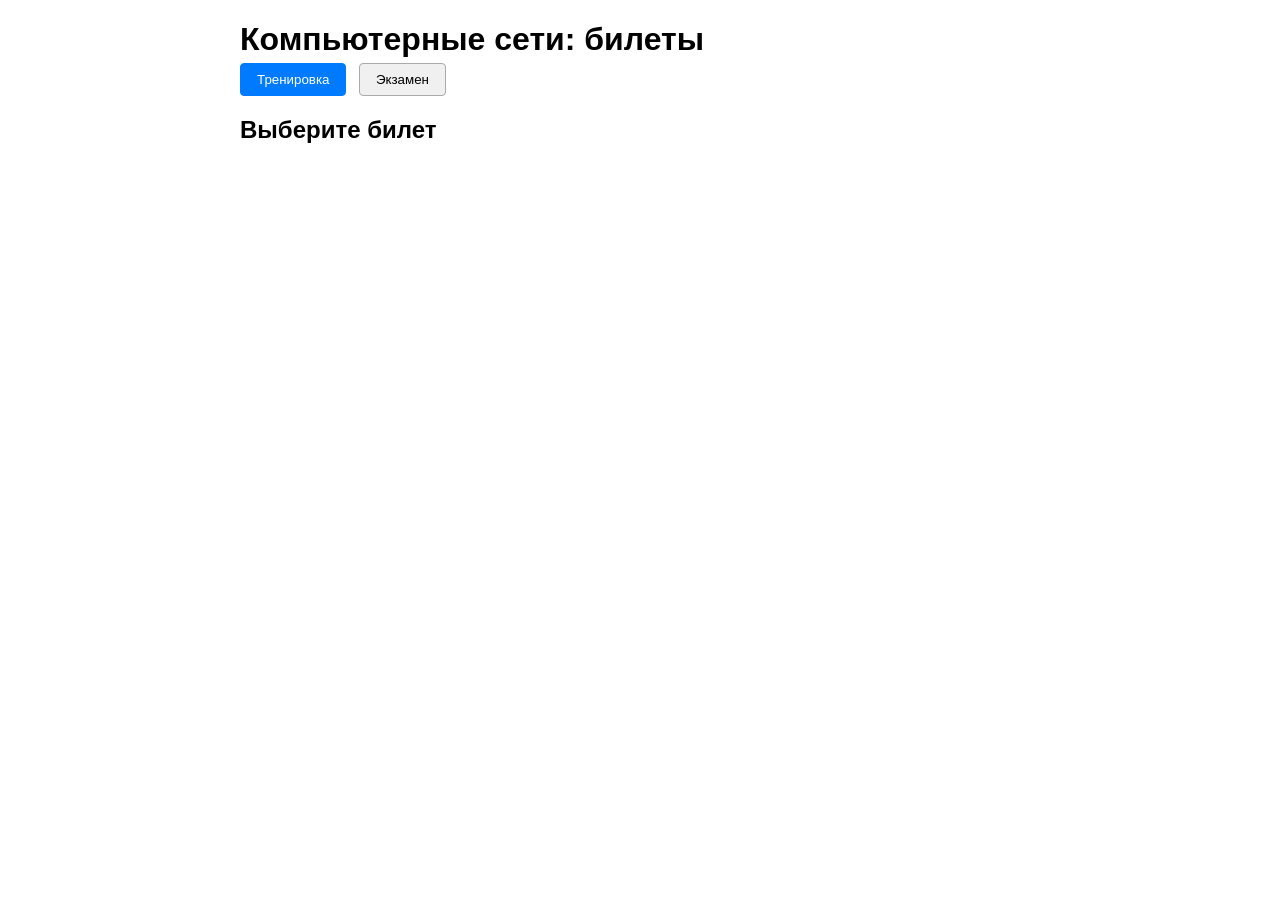
==== index.html @ 279b0979 "Single Page Application" ====
<!DOCTYPE html>
<html lang="ru">
<head>
  <meta charset="UTF-8">
  <meta name="viewport" content="width=device-width, initial-scale=1.0">
  <title>Компьютерные сети – Тренировка и экзамен</title>
  <style>
    body {
      font-family: Arial, sans-serif;
      max-width: 800px;
      margin: 20px auto;
      padding: 0 15px;
    }
    header h1 { margin-bottom: 5px; }
    nav button {
      margin-right: 8px;
      padding: 8px 16px;
      cursor: pointer;
      border: 1px solid #aaa;
      background: #f0f0f0;
      border-radius: 4px;
    }
    nav button.active {
      background: #007bff;
      color: #fff;
      border-color: #007bff;
    }
    .ticket-btn {
      margin: 5px;
      padding: 6px 12px;
    }
    .question-nav {
      display: flex;
      flex-wrap: wrap;
      gap: 5px;
      margin: 15px 0;
    }
    .question-nav-btn {
      width: 36px;
      height: 36px;
      border: 1px solid #aaa;
      background: #f0f0f0;
      cursor: pointer;
      border-radius: 4px;
      font-size: 14px;
    }
    .question-nav-btn.active {
      border: 2px solid #007bff;
      background: #cce5ff;
    }
    .question-nav-btn.answered-correct {
      background: #d4edda;
      border-color: #28a745;
    }
    .question-nav-btn.answered-incorrect {
      background: #f8d7da;
      border-color: #dc3545;
    }
    .question-block {
      border: 1px solid #ccc;
      padding: 15px;
      margin: 15px 0;
      border-radius: 6px;
    }
    .options label {
      display: block;
      margin: 8px 0;
    }
    .correct { color: green; font-weight: bold; }
    .incorrect { color: red; font-weight: bold; }
    .explanation {
      font-style: italic;
      margin-top: 5px;
      color: #555;
    }
    .question-image {
      max-width: 100%;
      height: auto;
      margin-bottom: 10px;
      border: 1px solid #ddd;
      border-radius: 4px;
    }
    .training-controls, .exam-controls {
      margin-top: 20px;
    }
    .training-controls button, .exam-controls button {
      margin-right: 8px;
    }
    .result-card {
      border: 2px solid #ccc;
      padding: 20px;
      border-radius: 8px;
      background: #f9f9f9;
      text-align: center;
      margin-top: 20px;
    }
    .result-card h3 { margin-top: 0; }
    .result-card .result-msg {
      font-size: 1.2em;
      font-weight: bold;
      margin: 10px 0;
    }
    .result-msg.correct { color: #28a745; }
    .result-msg.incorrect { color: #dc3545; }
  </style>
</head>
<body>
  <div id="app">
    <header>
      <h1>Компьютерные сети: билеты</h1>
      <nav>
        <button id="mode-training" class="active">Тренировка</button>
        <button id="mode-exam">Экзамен</button>
      </nav>
    </header>
    <main>
      <section id="training-section">
        <h2>Выберите билет</h2>
        <div id="ticket-list"></div>
        <div id="training-questions" style="display: none;"></div>
      </section>
      <section id="exam-section" style="display: none;">
        <button id="start-exam-btn">Начать экзамен</button>
        <div id="exam-info" style="display: none;"></div>
        <div id="exam-questions" style="display: none;"></div>
        <div id="exam-result" style="display: none;"></div>
      </section>
    </main>
  </div>

  <script>
    // ---------- КОНФИГУРАЦИЯ ----------
    const QUESTIONS_URL = 'https://raw.githubusercontent.com/hanriel/CN-Trainer/refs/heads/main/tickets.json';

    // ---------- ГЛОБАЛЬНЫЕ ПЕРЕМЕННЫЕ ----------
    let allTickets = [];
    let currentMode = 'training';
    let currentTicket = null;          // текущий билет (с вопросами)
    let currentQuestionIndex = 0;
    let trainingProgress = {};         // ticketId -> { questionId: {...} }
    let examTicket = null;
    let examAnswered = {};             // questionId -> { selected, is_correct, ... }
    let examErrorCount = 0;

    // DOM
    const trainingSection = document.getElementById('training-section');
    const examSection = document.getElementById('exam-section');
    const modeTrainingBtn = document.getElementById('mode-training');
    const modeExamBtn = document.getElementById('mode-exam');
    const ticketListDiv = document.getElementById('ticket-list');
    const trainingQuestionsDiv = document.getElementById('training-questions');
    const startExamBtn = document.getElementById('start-exam-btn');
    const examInfoDiv = document.getElementById('exam-info');
    const examQuestionsDiv = document.getElementById('exam-questions');
    const examResultDiv = document.getElementById('exam-result');

    // ---------- ЗАГРУЗКА ДАННЫХ ----------
    async function loadData() {
      try {
        const resp = await fetch(QUESTIONS_URL);
        allTickets = await resp.json();
        renderTicketList();
      } catch (err) {
        alert('Ошибка загрузки вопросов: ' + err.message);
      }
    }

    // ---------- ПЕРЕМЕШИВАНИЕ ВАРИАНТОВ ----------
    function shuffleArray(arr) {
      const a = [...arr];
      for (let i = a.length - 1; i > 0; i--) {
        const j = Math.floor(Math.random() * (i + 1));
        [a[i], a[j]] = [a[j], a[i]];
      }
      return a;
    }

    function prepareQuestion(q) {
      const indices = q.options.map((_, i) => i);
      const shuffledIndices = shuffleArray(indices);
      q.shuffledOptions = shuffledIndices.map(i => q.options[i]);
      q.shuffledCorrectIndex = shuffledIndices.indexOf(q.correct);
      // маппинги
      q.shuffledToOriginal = {};
      q.originalToShuffled = {};
      shuffledIndices.forEach((origIdx, shuffIdx) => {
        q.shuffledToOriginal[shuffIdx] = origIdx;
        q.originalToShuffled[origIdx] = shuffIdx;
      });
    }

    // ---------- localStorage для тренировки ----------
    const STORAGE_KEY = 'network_training_progress';
    function loadProgress() {
      const saved = localStorage.getItem(STORAGE_KEY);
      trainingProgress = saved ? JSON.parse(saved) : {};
    }
    function saveProgress() {
      localStorage.setItem(STORAGE_KEY, JSON.stringify(trainingProgress));
    }
    function clearTicketProgress(ticketId) {
      delete trainingProgress[ticketId];
      saveProgress();
    }

    // ---------- ПЕРЕКЛЮЧЕНИЕ РЕЖИМОВ ----------
    modeTrainingBtn.addEventListener('click', () => switchMode('training'));
    modeExamBtn.addEventListener('click', () => switchMode('exam'));

    function switchMode(mode) {
      currentMode = mode;
      if (mode === 'training') {
        trainingSection.style.display = 'block';
        examSection.style.display = 'none';
        modeTrainingBtn.classList.add('active');
        modeExamBtn.classList.remove('active');
        trainingQuestionsDiv.style.display = 'none';
        ticketListDiv.style.display = 'block';
      } else {
        trainingSection.style.display = 'none';
        examSection.style.display = 'block';
        modeTrainingBtn.classList.remove('active');
        modeExamBtn.classList.add('active');
        resetExamUI();
      }
    }

    // ---------- ТРЕНИРОВКА ----------
    function renderTicketList() {
      ticketListDiv.innerHTML = '';
      allTickets.forEach(ticket => {
        const btn = document.createElement('button');
        btn.className = 'ticket-btn';
        btn.textContent = ticket.title;
        btn.addEventListener('click', () => openTrainingTicket(ticket.id));
        ticketListDiv.appendChild(btn);
      });
    }

    function openTrainingTicket(ticketId) {
      currentTicket = allTickets.find(t => t.id === ticketId);
      if (!currentTicket) return;
      // перемешиваем варианты в каждом вопросе (если ещё не перемешаны)
      currentTicket.questions.forEach(q => { if (!q.shuffledOptions) prepareQuestion(q); });
      currentQuestionIndex = 0;
      ticketListDiv.style.display = 'none';
      trainingQuestionsDiv.style.display = 'block';
      renderTrainingInterface();
    }

    function renderTrainingInterface() {
      const questions = currentTicket.questions;
      const progress = trainingProgress[currentTicket.id] || {};

      let navHtml = '<div class="question-nav">';
      questions.forEach((q, idx) => {
        const saved = progress[q.id];
        let cls = '';
        if (saved) cls = saved.is_correct ? 'answered-correct' : 'answered-incorrect';
        navHtml += `<button class="question-nav-btn ${cls}" data-index="${idx}">${idx + 1}</button>`;
      });
      navHtml += '</div>';

      trainingQuestionsDiv.innerHTML = `
        <h3>${currentTicket.title}</h3>
        ${navHtml}
        <div id="current-question-container"></div>
        <div id="training-result-card" style="display: none;"></div>
        <div class="training-controls">
          <button id="prev-btn" ${currentQuestionIndex === 0 ? 'disabled' : ''}>← Назад</button>
          <button id="next-btn" ${currentQuestionIndex === questions.length - 1 ? 'disabled' : ''}>Вперёд →</button>
          <button id="back-btn">← К списку билетов</button>
          <button id="reset-btn">Сбросить прогресс билета</button>
        </div>
      `;

      document.querySelectorAll('.question-nav-btn').forEach(btn => {
        btn.addEventListener('click', (e) => {
          const idx = parseInt(e.target.dataset.index);
          goToTrainingQuestion(idx);
        });
      });
      document.getElementById('prev-btn').addEventListener('click', () => {
        if (currentQuestionIndex > 0) goToTrainingQuestion(currentQuestionIndex - 1);
      });
      document.getElementById('next-btn').addEventListener('click', () => {
        if (currentQuestionIndex < questions.length - 1) goToTrainingQuestion(currentQuestionIndex + 1);
      });
      document.getElementById('back-btn').addEventListener('click', () => {
        trainingQuestionsDiv.style.display = 'none';
        ticketListDiv.style.display = 'block';
      });
      document.getElementById('reset-btn').addEventListener('click', () => {
        clearTicketProgress(currentTicket.id);
        currentQuestionIndex = 0;
        renderTrainingInterface();
        goToTrainingQuestion(0);
      });

      goToTrainingQuestion(currentQuestionIndex);
      checkTrainingCompletion();
    }

    function goToTrainingQuestion(index) {
      const questions = currentTicket.questions;
      if (index < 0 || index >= questions.length) return;
      currentQuestionIndex = index;

      document.getElementById('training-result-card').style.display = 'none';
      document.getElementById('current-question-container').style.display = 'block';
      document.querySelector('.question-nav').style.display = '';
      document.querySelector('.training-controls').style.display = '';

      renderTrainingQuestion();
      document.getElementById('prev-btn').disabled = (index === 0);
      document.getElementById('next-btn').disabled = (index === questions.length - 1);

      document.querySelectorAll('.question-nav-btn').forEach(btn => {
        const i = parseInt(btn.dataset.index);
        btn.classList.toggle('active', i === index);
      });
    }

    function renderTrainingQuestion() {
      const container = document.getElementById('current-question-container');
      const q = currentTicket.questions[currentQuestionIndex];
      const progress = trainingProgress[currentTicket.id] || {};
      const saved = progress[q.id];

      let imgHtml = q.image ? `<img src="${q.image}" class="question-image" alt="Иллюстрация">` : '';

      container.innerHTML = `
        <div class="question-block">
          ${imgHtml}
          <p><strong>${q.text}</strong></p>
          <div class="options">
            ${q.shuffledOptions.map((opt, shuffIdx) => `
              <label>
                <input type="radio" name="training-opt" value="${shuffIdx}" 
                  ${saved && q.originalToShuffled[saved.selected] === shuffIdx ? 'checked' : ''}>
                ${opt}
              </label>
            `).join('')}
          </div>
          <button id="check-training-btn" ${saved ? 'disabled' : ''}>Проверить</button>
          <div id="training-result-text"></div>
        </div>
      `;

      if (saved) {
        showTrainingResult(saved, q);
      }

      const checkBtn = document.getElementById('check-training-btn');
      if (checkBtn && !saved) {
        checkBtn.addEventListener('click', () => {
          const selectedRadio = document.querySelector('input[name="training-opt"]:checked');
          if (!selectedRadio) {
            alert('Выберите ответ');
            return;
          }
          const shuffIdx = parseInt(selectedRadio.value);
          const origIdx = q.shuffledToOriginal[shuffIdx];
          const isCorrect = (origIdx === q.correct);
          const answerData = {
            selected: origIdx,
            is_correct: isCorrect,
            correct_index: q.correct,
            explanation: q.explanation || ''
          };
          // Сохраняем
          if (!trainingProgress[currentTicket.id]) trainingProgress[currentTicket.id] = {};
          trainingProgress[currentTicket.id][q.id] = answerData;
          saveProgress();
          showTrainingResult(answerData, q);
          checkBtn.disabled = true;
          updateTrainingNavButton(currentQuestionIndex, isCorrect);
          checkTrainingCompletion();
        });
      }
    }

    function showTrainingResult(data, q) {
      const div = document.getElementById('training-result-text');
      if (data.is_correct) {
        div.innerHTML = '<span class="correct">Правильно!</span>';
      } else {
        div.innerHTML = `<span class="incorrect">Неправильно.</span> Правильный ответ: ${q.options[data.correct_index]}`;
      }
      if (data.explanation) {
        div.innerHTML += `<p class="explanation">${data.explanation}</p>`;
      }
    }

    function updateTrainingNavButton(index, isCorrect) {
      const btn = document.querySelector(`.question-nav-btn[data-index="${index}"]`);
      if (btn) {
        btn.classList.add(isCorrect ? 'answered-correct' : 'answered-incorrect');
      }
    }

    function checkTrainingCompletion() {
      const questions = currentTicket.questions;
      const progress = trainingProgress[currentTicket.id] || {};
      const allAnswered = questions.every(q => progress[q.id]);
      if (!allAnswered) return;

      let correct = 0;
      questions.forEach(q => { if (progress[q.id].is_correct) correct++; });
      const errors = questions.length - correct;
      const passed = errors < 4;

      const card = document.getElementById('training-result-card');
      card.style.display = 'block';
      card.innerHTML = `
        <div class="result-card">
          <h3>Билет: ${currentTicket.title}</h3>
          <p>Правильных ответов: <strong>${correct}</strong> из ${questions.length}</p>
          <p>Ошибок: <strong>${errors}</strong></p>
          <div class="result-msg ${passed ? 'correct' : 'incorrect'}">
            ${passed ? '✅ Билет сдан! (допустимо не более 3 ошибок)' : '❌ Билет не сдан.'}
          </div>
          <button id="retry-btn">Пройти заново</button>
          <button id="to-list-btn">← К списку билетов</button>
        </div>
      `;
      document.getElementById('current-question-container').style.display = 'none';
      document.querySelector('.question-nav').style.display = 'none';
      document.querySelector('.training-controls').style.display = 'none';

      document.getElementById('retry-btn').addEventListener('click', () => {
        clearTicketProgress(currentTicket.id);
        currentQuestionIndex = 0;
        renderTrainingInterface();
        goToTrainingQuestion(0);
      });
      document.getElementById('to-list-btn').addEventListener('click', () => {
        trainingQuestionsDiv.style.display = 'none';
        ticketListDiv.style.display = 'block';
      });
    }

    // ---------- ЭКЗАМЕН ----------
    function resetExamUI() {
      startExamBtn.style.display = 'block';
      examInfoDiv.style.display = 'none';
      examQuestionsDiv.style.display = 'none';
      examResultDiv.style.display = 'none';
    }

    startExamBtn.addEventListener('click', startExam);

    function startExam() {
      if (allTickets.length === 0) return;
      const randomTicket = allTickets[Math.floor(Math.random() * allTickets.length)];
      examTicket = {
        ...randomTicket,
        questions: randomTicket.questions.map(q => ({ ...q }))
      };
      examTicket.questions.forEach(q => { if (!q.shuffledOptions) prepareQuestion(q); });
      examAnswered = {};
      examErrorCount = 0;
      currentQuestionIndex = 0;
      startExamBtn.style.display = 'none';
      examInfoDiv.style.display = 'block';
      examInfoDiv.innerHTML = `<h3>Экзаменационный билет: ${examTicket.title}</h3><p>Ответьте на все вопросы без ошибок.</p>`;
      examQuestionsDiv.style.display = 'block';
      renderExamInterface();
    }

    function renderExamInterface() {
      const questions = examTicket.questions;
      let navHtml = '<div class="question-nav">';
      questions.forEach((q, idx) => {
        const answered = examAnswered[q.id];
        let cls = '';
        if (answered) cls = answered.is_correct ? 'answered-correct' : 'answered-incorrect';
        navHtml += `<button class="question-nav-btn ${cls}" data-index="${idx}">${idx + 1}</button>`;
      });
      navHtml += '</div>';

      examQuestionsDiv.innerHTML = `
        ${navHtml}
        <div id="exam-current-container"></div>
        <div class="exam-controls">
          <button id="exam-prev" ${currentQuestionIndex === 0 ? 'disabled' : ''}>← Назад</button>
          <button id="exam-next" ${currentQuestionIndex === questions.length - 1 ? 'disabled' : ''}>Вперёд →</button>
          <button id="finish-exam-btn" style="display: none;">Завершить экзамен</button>
        </div>
      `;

      document.querySelectorAll('#exam-section .question-nav-btn').forEach(btn => {
        btn.addEventListener('click', (e) => {
          const idx = parseInt(e.target.dataset.index);
          goToExamQuestion(idx);
        });
      });
      document.getElementById('exam-prev').addEventListener('click', () => {
        if (currentQuestionIndex > 0) goToExamQuestion(currentQuestionIndex - 1);
      });
      document.getElementById('exam-next').addEventListener('click', () => {
        if (currentQuestionIndex < questions.length - 1) goToExamQuestion(currentQuestionIndex + 1);
      });

      goToExamQuestion(currentQuestionIndex);
    }

    function goToExamQuestion(index) {
      const questions = examTicket.questions;
      if (index < 0 || index >= questions.length) return;
      currentQuestionIndex = index;
      renderExamQuestion();

      document.getElementById('exam-prev').disabled = (index === 0);
      document.getElementById('exam-next').disabled = (index === questions.length - 1);

      document.querySelectorAll('#exam-section .question-nav-btn').forEach(btn => {
        const i = parseInt(btn.dataset.index);
        btn.classList.toggle('active', i === index);
      });
      checkExamCompletion();
    }

    function renderExamQuestion() {
      const container = document.getElementById('exam-current-container');
      const q = examTicket.questions[currentQuestionIndex];
      const answered = examAnswered[q.id];

      let imgHtml = q.image ? `<img src="${q.image}" class="question-image" alt="Иллюстрация">` : '';

      container.innerHTML = `
        <div class="question-block">
          ${imgHtml}
          <p><strong>${q.text}</strong></p>
          <div class="options">
            ${q.shuffledOptions.map((opt, shuffIdx) => `
              <label>
                <input type="radio" name="exam-opt" value="${shuffIdx}" 
                  ${answered && q.originalToShuffled[answered.selected] === shuffIdx ? 'checked' : ''}
                  ${answered ? 'disabled' : ''}>
                ${opt}
              </label>
            `).join('')}
          </div>
          <button id="exam-check-btn" ${answered ? 'disabled' : ''}>Ответить</button>
          <div id="exam-result-text"></div>
        </div>
      `;

      if (answered) {
        showExamResult(answered, q);
      }

      const checkBtn = document.getElementById('exam-check-btn');
      if (checkBtn && !answered) {
        checkBtn.addEventListener('click', () => {
          const radio = document.querySelector('input[name="exam-opt"]:checked');
          if (!radio) {
            alert('Выберите ответ');
            return;
          }
          const shuffIdx = parseInt(radio.value);
          const origIdx = q.shuffledToOriginal[shuffIdx];
          const isCorrect = (origIdx === q.correct);
          const answerData = {
            selected: origIdx,
            is_correct: isCorrect,
            correct_index: q.correct,
            explanation: q.explanation || ''
          };
          examAnswered[q.id] = answerData;
          if (!isCorrect) examErrorCount++;
          showExamResult(answerData, q);
          checkBtn.disabled = true;
          document.querySelectorAll('input[name="exam-opt"]').forEach(r => r.disabled = true);
          updateExamNavButton(currentQuestionIndex, isCorrect);
          checkExamCompletion();
        });
      }
    }

    function showExamResult(data, q) {
      const div = document.getElementById('exam-result-text');
      if (data.is_correct) {
        div.innerHTML = '<span class="correct">Правильно!</span>';
      } else {
        div.innerHTML = `<span class="incorrect">Ошибка.</span> Правильный ответ: ${q.options[data.correct_index]}`;
      }
      if (data.explanation) {
        div.innerHTML += `<p class="explanation">${data.explanation}</p>`;
      }
    }

    function updateExamNavButton(index, isCorrect) {
      const btn = document.querySelector(`#exam-section .question-nav-btn[data-index="${index}"]`);
      if (btn) {
        btn.classList.add(isCorrect ? 'answered-correct' : 'answered-incorrect');
      }
    }

    function checkExamCompletion() {
      const allAnswered = examTicket.questions.every(q => examAnswered[q.id]);
      const finishBtn = document.getElementById('finish-exam-btn');
      if (allAnswered) {
        finishBtn.style.display = 'inline-block';
        finishBtn.onclick = showExamResultCard;
      } else {
        finishBtn.style.display = 'none';
      }
    }

    function showExamResultCard() {
      const passed = examErrorCount === 0;
      examResultDiv.style.display = 'block';
      examResultDiv.innerHTML = `
        <div class="result-card">
          <h3>Результат экзамена</h3>
          <p>Ошибок: ${examErrorCount}</p>
          <div class="result-msg ${passed ? 'correct' : 'incorrect'}">
            ${passed ? '✅ Экзамен сдан!' : '❌ Экзамен не сдан. Допускается 0 ошибок.'}
          </div>
          <button id="retry-exam-btn">Пересдать</button>
        </div>
      `;
      examQuestionsDiv.style.display = 'none';
      document.getElementById('retry-exam-btn').addEventListener('click', () => {
        resetExamUI();
        startExam();
      });
    }

    // ---------- СТАРТ ----------
    loadProgress();
    loadData();
  </script>
</body>
</html>
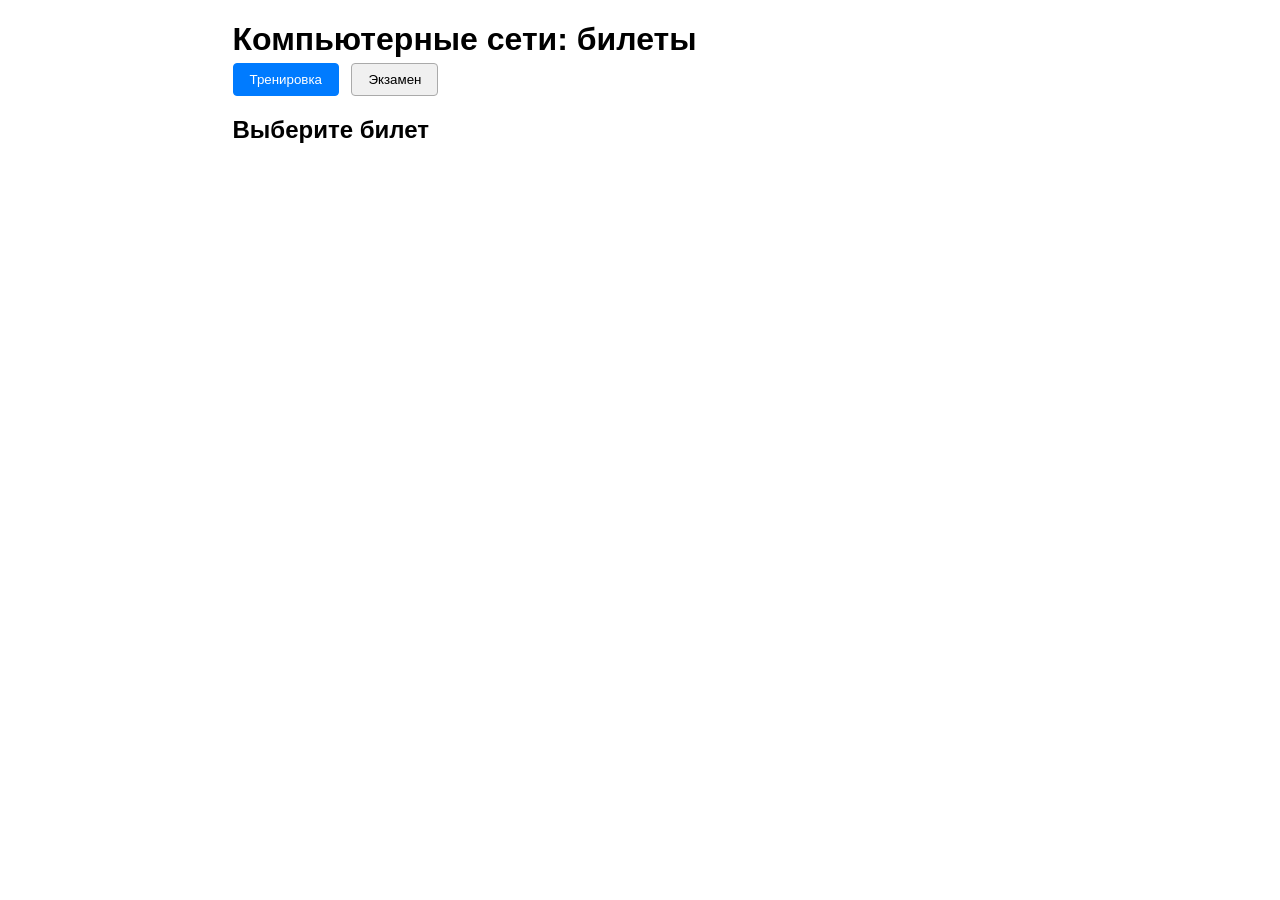
==== commit b7d40247: "fix page width" ====
--- a/index.html
+++ b/index.html
@@ -7,7 +7,7 @@
   <style>
     body {
       font-family: Arial, sans-serif;
-      max-width: 800px;
+      max-width: 815px;
       margin: 20px auto;
       padding: 0 15px;
     }
@@ -418,7 +418,7 @@
           <p>Правильных ответов: <strong>${correct}</strong> из ${questions.length}</p>
           <p>Ошибок: <strong>${errors}</strong></p>
           <div class="result-msg ${passed ? 'correct' : 'incorrect'}">
-            ${passed ? '✅ Билет сдан! (допустимо не более 3 ошибок)' : '❌ Билет не сдан.'}
+            ${passed ? '✅ Билет сдан!' : '❌ Билет не сдан.'}
           </div>
           <button id="retry-btn">Пройти заново</button>
           <button id="to-list-btn">← К списку билетов</button>
@@ -617,7 +617,7 @@
           <h3>Результат экзамена</h3>
           <p>Ошибок: ${examErrorCount}</p>
           <div class="result-msg ${passed ? 'correct' : 'incorrect'}">
-            ${passed ? '✅ Экзамен сдан!' : '❌ Экзамен не сдан. Допускается 0 ошибок.'}
+            ${passed ? '✅ Экзамен сдан!' : '❌ Экзамен не сдан.'}
           </div>
           <button id="retry-exam-btn">Пересдать</button>
         </div>
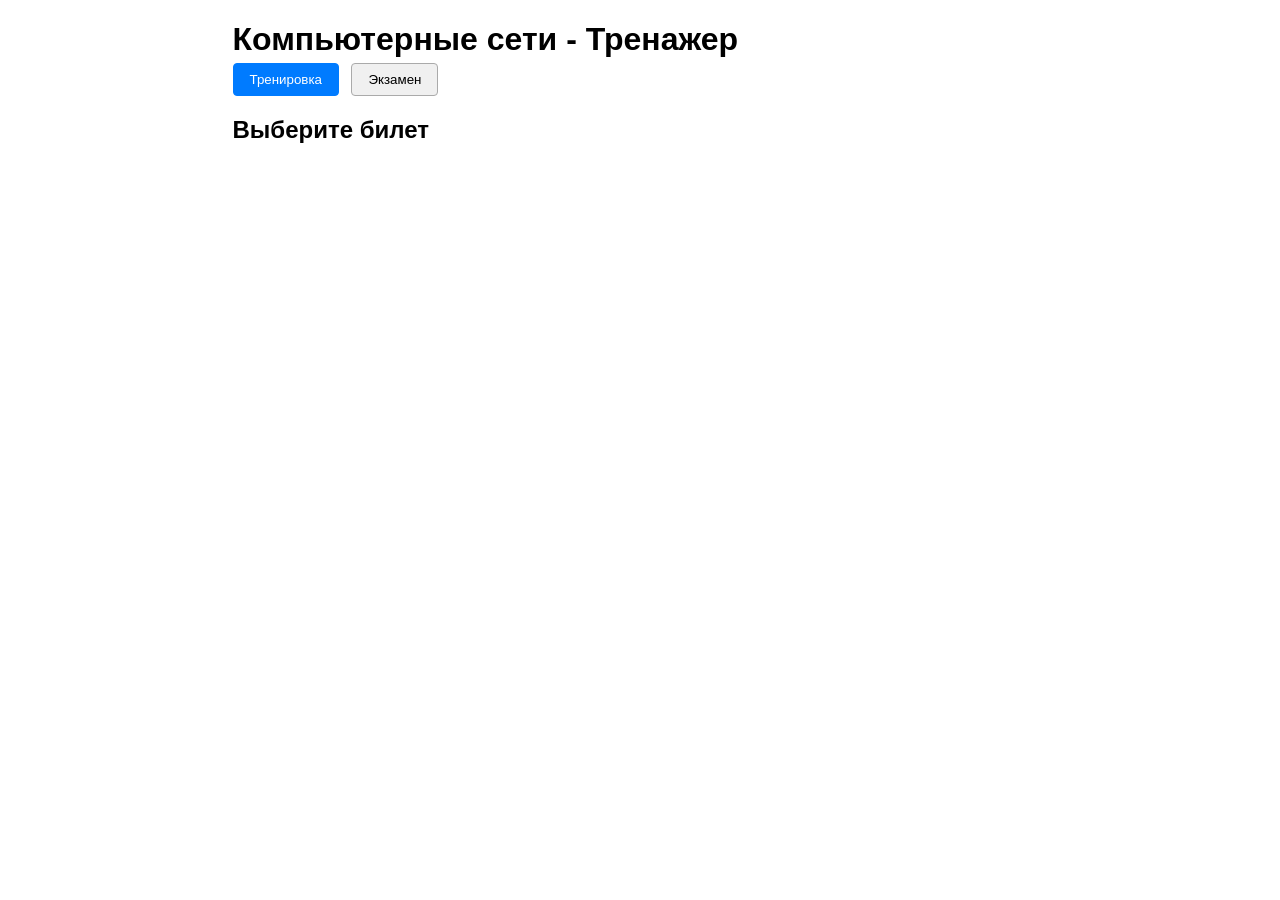
==== commit b3baafb4: "feat: Exam certificates" ====
--- a/index.html
+++ b/index.html
@@ -107,7 +107,7 @@
 <body>
   <div id="app">
     <header>
-      <h1>Компьютерные сети: билеты</h1>
+      <h1>Компьютерные сети - Тренажер</h1>
       <nav>
         <button id="mode-training" class="active">Тренировка</button>
         <button id="mode-exam">Экзамен</button>
@@ -128,6 +128,7 @@
     </main>
   </div>
 
+  <script src="certificate.js"></script>
   <script>
     // ---------- КОНФИГУРАЦИЯ ----------
     const QUESTIONS_URL = 'https://raw.githubusercontent.com/hanriel/CN-Trainer/refs/heads/main/tickets.json';
@@ -463,7 +464,7 @@
       currentQuestionIndex = 0;
       startExamBtn.style.display = 'none';
       examInfoDiv.style.display = 'block';
-      examInfoDiv.innerHTML = `<h3>Экзаменационный билет: ${examTicket.title}</h3><p>Ответьте на все вопросы без ошибок.</p>`;
+      examInfoDiv.innerHTML = `<h2>Экзаменационный билет: ${examTicket.title}</h2><p>Ответьте на все вопросы без ошибок.</p>`;
       examQuestionsDiv.style.display = 'block';
       renderExamInterface();
     }
@@ -611,21 +612,60 @@
 
     function showExamResultCard() {
       const passed = examErrorCount === 0;
+      const totalQuestions = examTicket.questions.length;
       examResultDiv.style.display = 'block';
-      examResultDiv.innerHTML = `
-        <div class="result-card">
-          <h3>Результат экзамена</h3>
-          <p>Ошибок: ${examErrorCount}</p>
-          <div class="result-msg ${passed ? 'correct' : 'incorrect'}">
-            ${passed ? '✅ Экзамен сдан!' : '❌ Экзамен не сдан.'}
-          </div>
-          <button id="retry-exam-btn">Пересдать</button>
-        </div>
+
+      let html = `
+          <div class="result-card">
+              <h3>Результат экзамена</h3>
+              <p>Ошибок: ${examErrorCount}</p>
+              <div class="result-msg ${passed ? 'correct' : 'incorrect'}">
+                  ${passed ? '✅ Экзамен сдан!' : '❌ Экзамен не сдан.'}
+              </div>
       `;
+
+      if (passed) {
+          const name = prompt('Введите ваше имя для сертификата:', 'Студент');
+          if (name) {
+              const dataUrl = window.CertificateGenerator.generate(
+                  name,
+                  examTicket.title,
+                  examErrorCount,
+                  totalQuestions
+              );
+              // Сохраняем для скачивания
+              examResultDiv._certDataUrl = dataUrl;
+              examResultDiv._certFileName = window.CertificateGenerator.getFileName(name, examTicket.title) + '.png';
+
+              html += `
+                  <div style="margin: 20px 0;">
+                      <img src="${dataUrl}" alt="Сертификат" style="max-width: 100%; border: 1px solid #ccc;">
+                  </div>
+                  <button id="download-cert-btn">Скачать сертификат</button>
+              `;
+          }
+      }
+
+      html += `<button id="retry-exam-btn">Пересдать</button></div>`;
+      examResultDiv.innerHTML = html;
       examQuestionsDiv.style.display = 'none';
+
+      // Обработчик скачивания
+      if (passed) {
+          const downloadBtn = document.getElementById('download-cert-btn');
+          if (downloadBtn) {
+              downloadBtn.addEventListener('click', function() {
+                  const link = document.createElement('a');
+                  link.download = examResultDiv._certFileName;
+                  link.href = examResultDiv._certDataUrl;
+                  link.click();
+              });
+          }
+      }
+
       document.getElementById('retry-exam-btn').addEventListener('click', () => {
-        resetExamUI();
-        startExam();
+          resetExamUI();
+          startExam();
       });
     }
 
